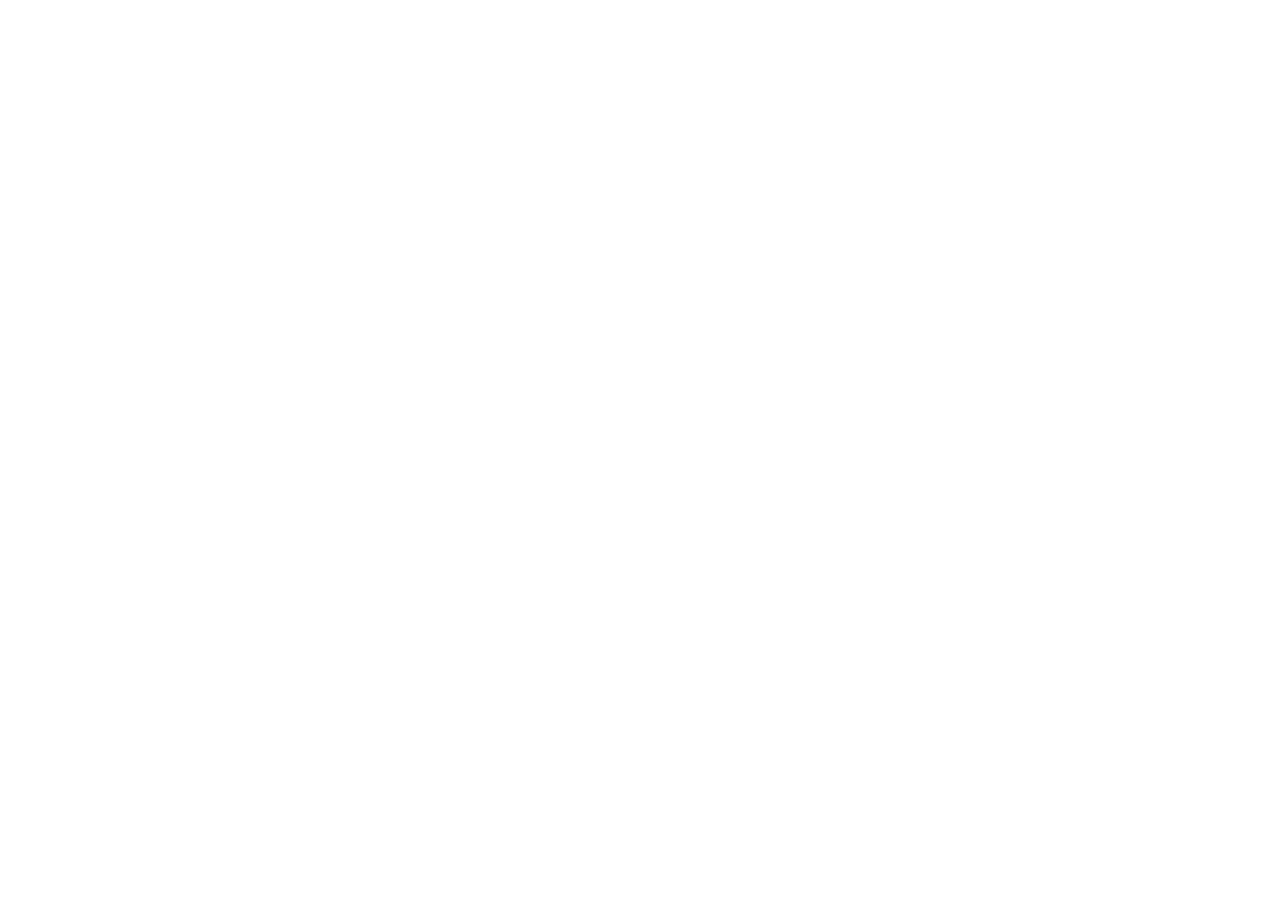
==== index.html @ 71e8fa70 "main.css adicionado" ====
<!DOCTYPE html>
<html lang="pt">
	<head>
		<meta charset="utf-8"/>
		<meta name="viewport" content="width=device-width, initial-scale=1"/>
		<title>Página principal</title>
		<link rel="stylesheet" href="styles/main.css"/>
	</head>
	<body>
	</body>
</html>
---- styles/main.css ----
*, ::before, ::after {
	box-sizing: border-box;
}
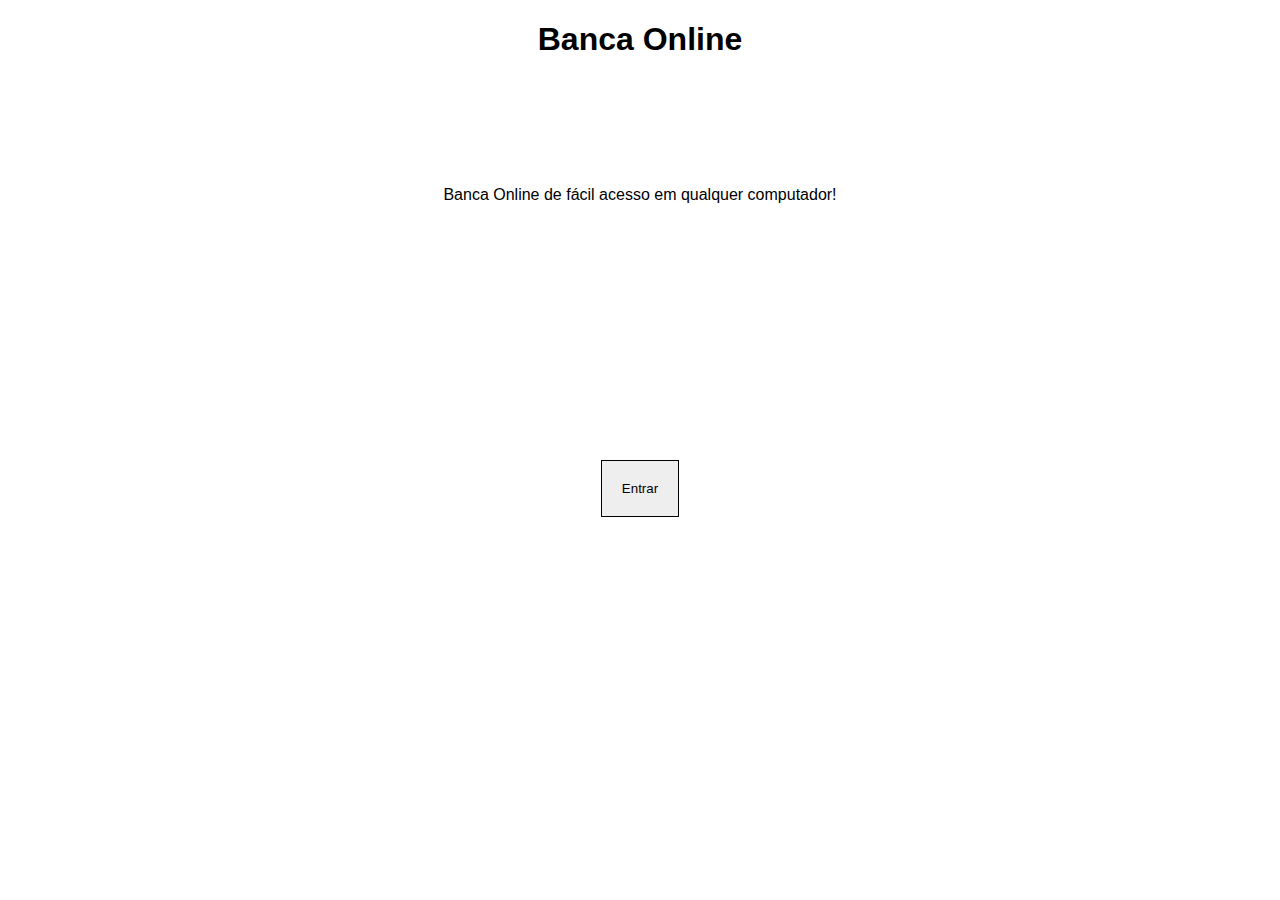
==== commit afd4c477: "Página de login adicionada" ====
--- a/index.html
+++ b/index.html
@@ -3,9 +3,15 @@
 	<head>
 		<meta charset="utf-8"/>
 		<meta name="viewport" content="width=device-width, initial-scale=1"/>
-		<title>Página principal</title>
+		<title>Banca Online - Página principal</title>
 		<link rel="stylesheet" href="styles/main.css"/>
+		<link rel="stylesheet" href="styles/index.css"/>
 	</head>
 	<body>
+		<main>
+			<h1>Banca Online</h1>
+			<p id="texto-informativo">Banca Online de fácil acesso em qualquer computador!</p>
+			<a href="login.html"><button id="entrar">Entrar</button></a>
+		</main>
 	</body>
 </html>
--- a/styles/main.css
+++ b/styles/main.css
@@ -1,3 +1,12 @@
 *, ::before, ::after {
 	box-sizing: border-box;
 }
+
+html {
+	font-size: 16px;
+}
+
+body {
+	font-family: sans-serif;
+	margin: 0;
+}
--- a/styles/index.css
+++ b/styles/index.css
@@ -0,0 +1,24 @@
+main {
+	text-align: center;
+}
+
+h1 {
+	margin-bottom: 128px;
+}
+
+#texto-informativo {
+	margin-bottom: 256px;
+}
+
+#entrar {
+	display: inline-block;
+	padding: 20px;
+	background-color: #eeeeee;
+	border: 1px solid #000000;
+	text-decoration: none;
+	color: #000000;
+}
+
+#entrar:hover {
+	cursor: pointer;
+}
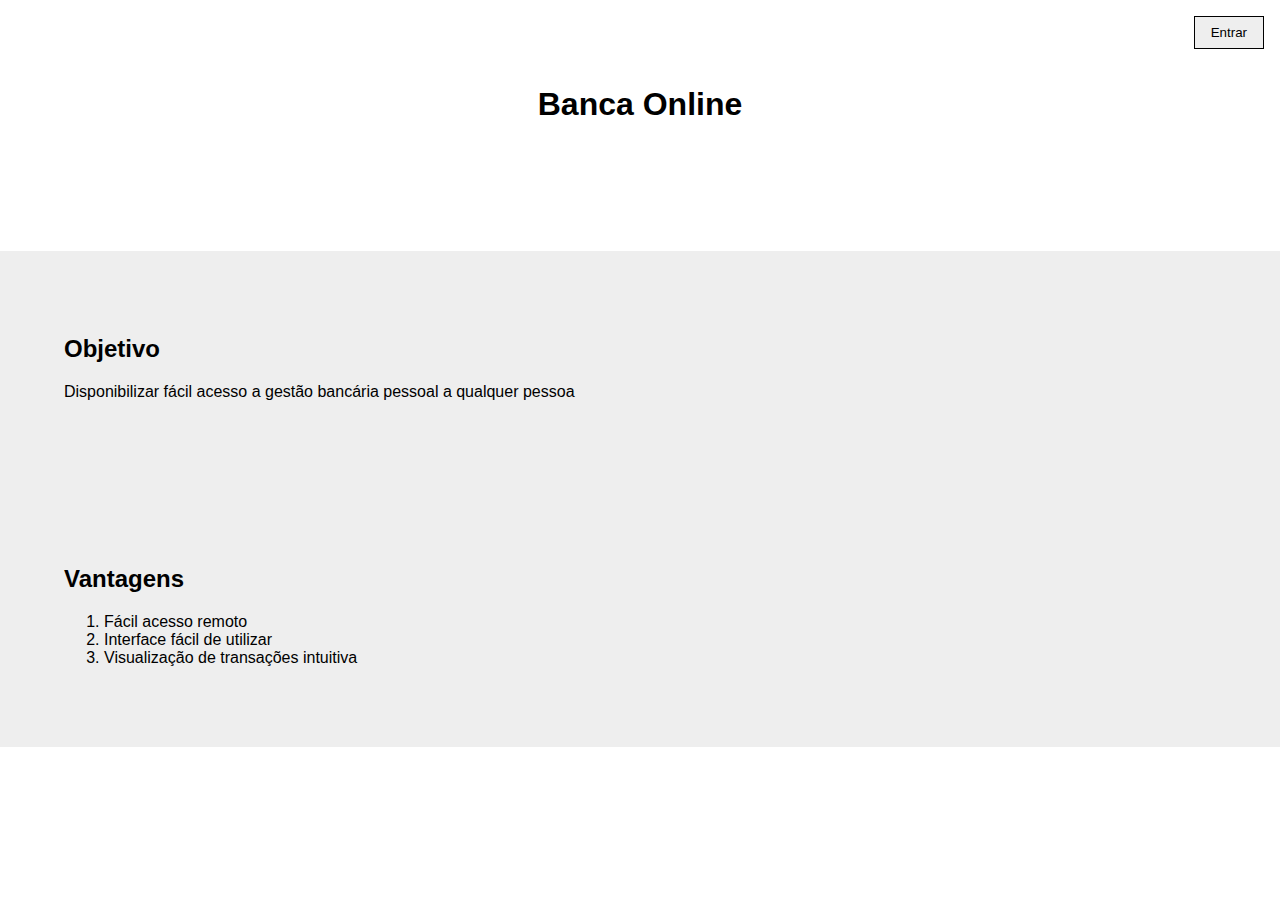
==== commit 802113ad: "Suporte para tema escuro adicionado" ====
--- a/index.html
+++ b/index.html
@@ -8,10 +8,23 @@
 		<link rel="stylesheet" href="styles/index.css"/>
 	</head>
 	<body>
+		<header>
+			<a href="login.html"><button id="entrar">Entrar</button></a>
+		</header>
 		<main>
 			<h1>Banca Online</h1>
-			<p id="texto-informativo">Banca Online de fácil acesso em qualquer computador!</p>
-			<a href="login.html"><button id="entrar">Entrar</button></a>
+			<section>
+				<h2>Objetivo</h2>
+				<p>Disponibilizar fácil acesso a gestão bancária pessoal a qualquer pessoa</p>
+			</section>
+			<section>
+				<h2>Vantagens</h2>
+				<ol>
+					<li>Fácil acesso remoto</li>
+					<li>Interface fácil de utilizar</li>
+					<li>Visualização de transações intuitiva</li>
+				</ol>
+			</section>
 		</main>
 	</body>
 </html>
--- a/styles/main.css
+++ b/styles/main.css
@@ -1,3 +1,19 @@
+:root {
+	--fg-color: #000000;
+	--bg-color: #ffffff;
+	--h-fg-color: #000000;
+	--h-bg-color: #eeeeee;
+}
+
+@media (prefers-color-scheme: dark) {
+	:root {
+		--bg-color: #000000;
+		--fg-color: #ffffff;
+		--h-fg-color: #000000;
+		--h-bg-color: #afafaf;
+	}
+}
+
 *, ::before, ::after {
 	box-sizing: border-box;
 }
@@ -9,4 +25,16 @@
 body {
 	font-family: sans-serif;
 	margin: 0;
+	background-color: var(--bg-color);
+	color: var(--fg-color);
 }
+
+button, input, select {
+	padding: 8px 16px;
+	border: 1px solid var(--h-fg-color);
+	background: var(--h-bg-color);
+}
+
+button:hover {
+	cursor: pointer;
+}
--- a/styles/index.css
+++ b/styles/index.css
@@ -1,24 +1,15 @@
-main {
-	text-align: center;
+header {
+	padding: 16px;
+	text-align: right;
 }
 
 h1 {
 	margin-bottom: 128px;
+	text-align: center;
 }
 
-#texto-informativo {
-	margin-bottom: 256px;
+section {
+	padding: 64px 4rem;
+	color: var(--h-fg-color);
+	background-color: var(--h-bg-color);
 }
-
-#entrar {
-	display: inline-block;
-	padding: 20px;
-	background-color: #eeeeee;
-	border: 1px solid #000000;
-	text-decoration: none;
-	color: #000000;
-}
-
-#entrar:hover {
-	cursor: pointer;
-}
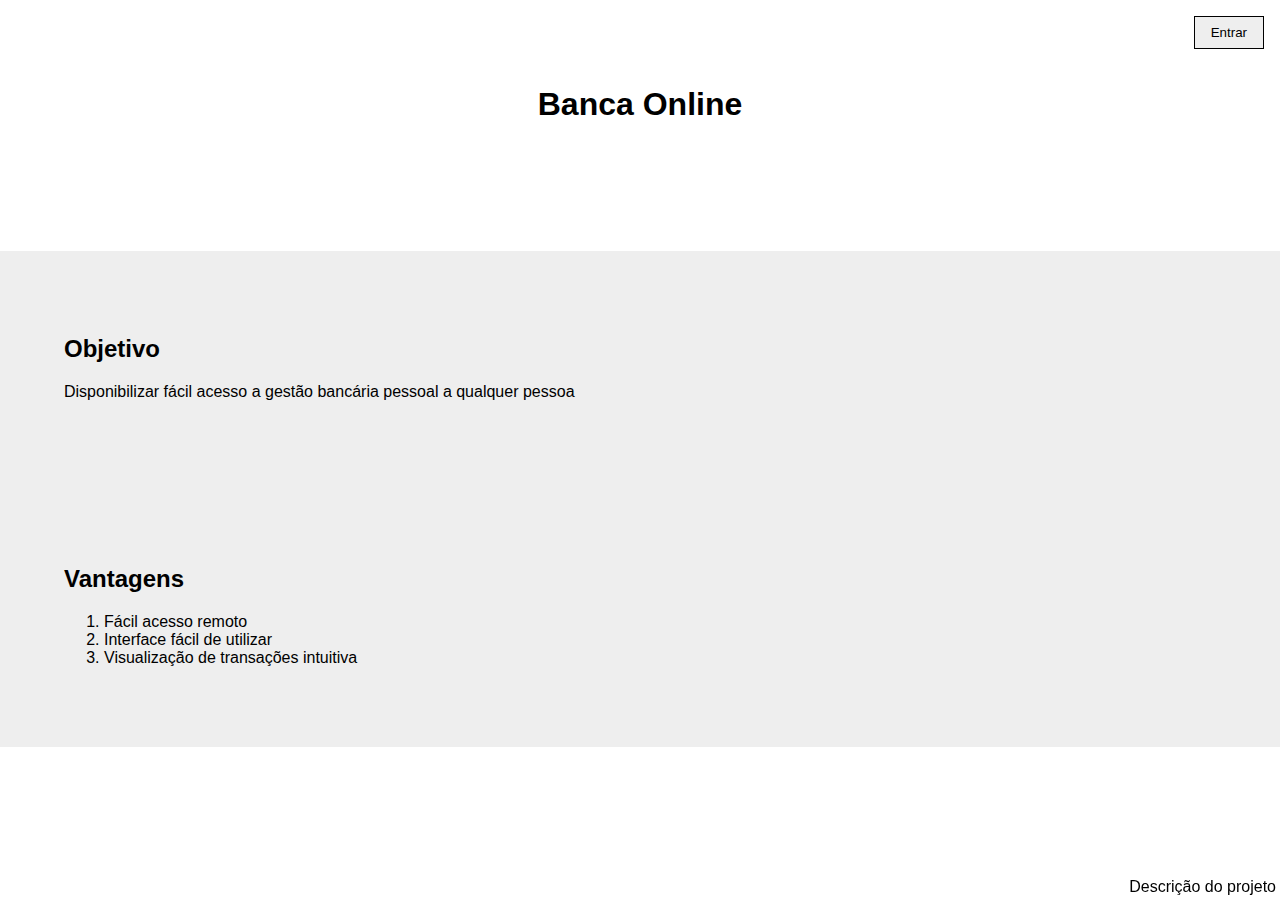
==== commit e6f15e75: "Descrição do grupo adicionada à página index e à pagina de login" ====
--- a/index.html
+++ b/index.html
@@ -5,6 +5,7 @@
 		<meta name="viewport" content="width=device-width, initial-scale=1"/>
 		<title>Banca Online - Página principal</title>
 		<link rel="stylesheet" href="styles/main.css"/>
+		<link rel="stylesheet" href="styles/footer.css"/>
 		<link rel="stylesheet" href="styles/index.css"/>
 	</head>
 	<body>
@@ -26,5 +27,20 @@
 				</ol>
 			</section>
 		</main>
+		<footer>
+			<dialog id="modal-footer">
+				<h2>Descrição do projeto</h2>
+				<p>
+					Os objetivos da aplicação (Banca Online) são informar o
+					saldo disponível na conta do cliente, informar o cliente
+					e registar o histórico das suas transações bancárias, informar
+					o cliente e registar sobre os seus pagamentos e informar
+					sobre as dívidas dos clientes (Particulares e Empresas)
+				</p>
+				<button id="fechar-modal-footer">Fechar</button>
+			</dialog>
+			<p id="abrir-modal-footer">Descrição do projeto</p>
+		</footer>
+		<script src="scripts/footer.js"></script>
 	</body>
 </html>
--- a/styles/main.css
+++ b/styles/main.css
@@ -3,6 +3,7 @@
 	--bg-color: #ffffff;
 	--h-fg-color: #000000;
 	--h-bg-color: #eeeeee;
+	--error-color: #ff0000;
 }
 
 @media (prefers-color-scheme: dark) {
@@ -12,6 +13,14 @@
 		--h-fg-color: #000000;
 		--h-bg-color: #afafaf;
 	}
+}
+
+p.erro {
+	color: var(--error-color);
+}
+
+input.erro {
+	border-color: var(--error-color);
 }
 
 *, ::before, ::after {
@@ -38,3 +47,8 @@
 button:hover {
 	cursor: pointer;
 }
+
+dialog {
+	color: var(--h-fg-color);
+	background-color: var(--h-bg-color);
+}
--- a/styles/footer.css
+++ b/styles/footer.css
@@ -0,0 +1,33 @@
+footer {
+	display: flex;
+	justify-content: right;
+	align-items: center;
+	flex-direction: row;
+	width: 100vw;
+	padding: 4px;
+	position: fixed;
+	bottom: 0;
+	right: 0;
+	text-align: right;
+}
+
+footer button {
+	margin: unset;
+}
+
+footer p {
+	margin: 0;
+}
+
+footer dialog {
+	width: 80vw;
+	text-align: left;
+}
+
+#abrir-modal-footer:hover {
+	cursor: pointer;
+}
+
+#modal-footer p {
+	margin: 16px 0;
+}
